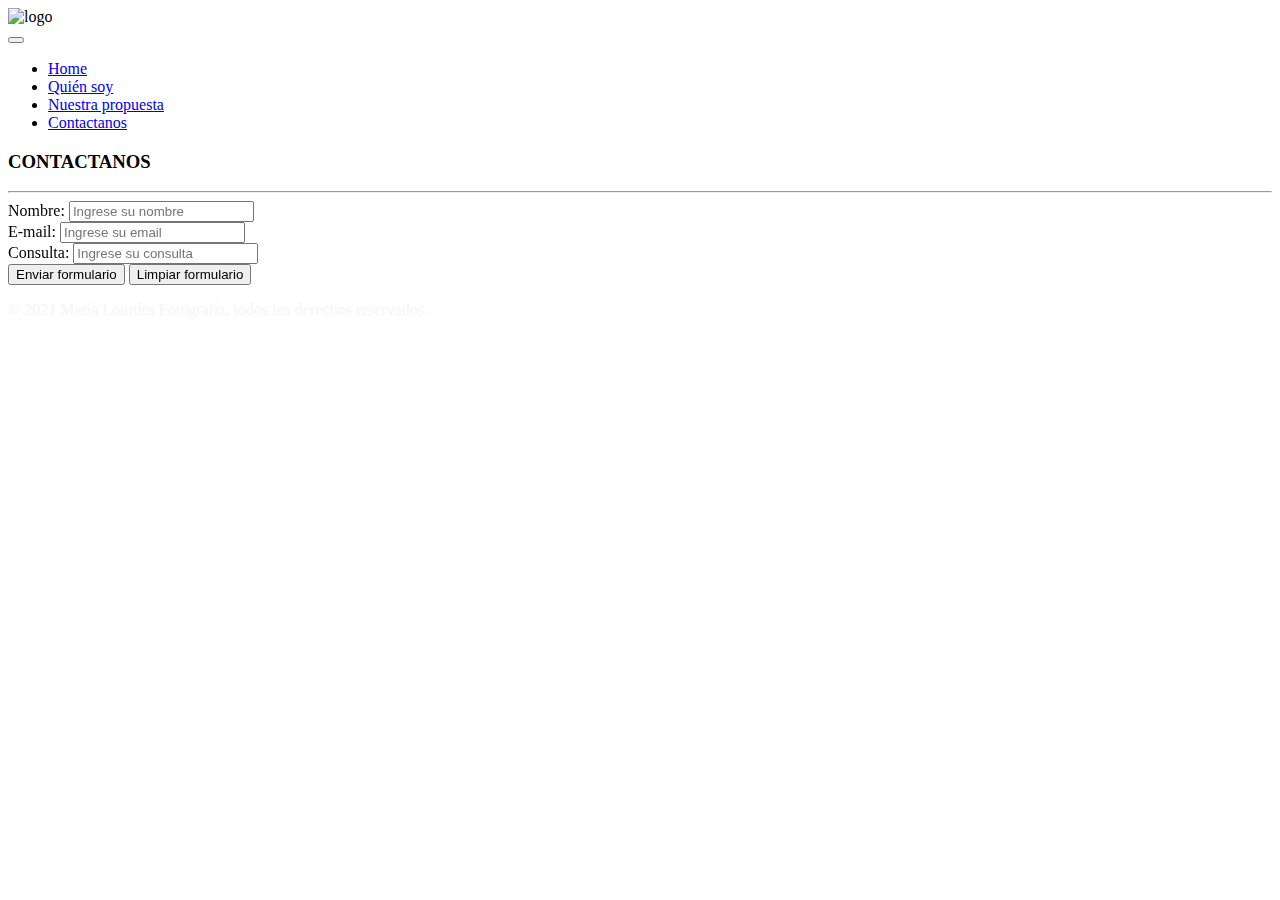
==== categorías/contacto.html @ 7d7c5fca "index y cat-subcat" ====
<!DOCTYPE html>
<html lang="en">
<head>
    <meta charset="UTF-8">
    <meta http-equiv="X-UA-Compatible" content="IE=edge">
    <meta name="viewport" content="width=device-width, initial-scale=1.0">
    <title>Contacto</title>
    <meta name="description" content="Contactanos para saber más sobre el servicio en el que se encuentra interesadx.">
    <meta name="keywords"  content="CONTACTO FOTÓGRAFA, CONTACTANOS, PREGUNTAS">
    <link href="https://cdn.jsdelivr.net/npm/bootstrap@5.1.1/dist/css/bootstrap.min.css" rel="stylesheet" integrity="sha384-F3w7mX95PdgyTmZZMECAngseQB83DfGTowi0iMjiWaeVhAn4FJkqJByhZMI3AhiU" crossorigin="anonymous">
    <link rel="stylesheet" href="../estilos/styles.css">
    <link href="https://fonts.googleapis.com/css2?family=Open+Sans:wght@300&display=swap" rel="stylesheet">
    <link href="https://fonts.googleapis.com/css2?family=Montserrat:wght@300&display=swap" rel="stylesheet">
    <link rel="stylesheet" href="https://unpkg.com/aos@next/dist/aos.css" />
</head>
<body>
    <header>
        <div class="container-fluid">
          <div class="row">
            <div class="header__logo">
              <img class="imgLogo" src="../multimedia/logo mlf.png" alt="logo">
            </div>
    
            <nav class="navbar navbar-expand-lg navbar-light bg-light">
                <button class="navbar-toggler" type="button" data-bs-toggle="collapse" data-bs-target="#navbarScroll" aria-controls="navbarScroll" aria-expanded="false" aria-label="Toggle navigation">
                    <span class="navbar-toggler-icon"></span>
                  </button>
                  <div class="collapse navbar-collapse" id="navbarScroll">
                    <ul class="navbar-nav me-auto my-2 my-lg-0 navbar-nav-scroll" style="--bs-scroll-height: 100px;">
                      <li class="nav-item">
                        <a class="nav-link" href="../index.html">Home</a>
                      </li>
                      <li class="nav-item">
                        <a class="nav-link" href="../categorías/presentacion.html">Quién soy</a>
                      </li>
                      <li class="nav-item">
                        <a class="nav-link" href="../categorías/propuesta.html">Nuestra propuesta</a>
                      </li>
                      <li class="nav-item">
                        <a class="nav-link" href="../categorías/contacto.html">Contactanos</a>
                      </li>
                    </ul>
                  </div>
                </div>
              </nav>
          </div>
        </div>
      </header>

      <main>
        <div class="contacto">
          <h3 class="contacto__titulo">CONTACTANOS</h3>
          <hr>
          <div data-aos="fade-right" class="contacto__container">
            <form class="contacto__form" action="#">
                <div class="mb-3">
                    <label for="nombre">Nombre:</label>
                    <input type="nombre" class="form-label" id="nombre"
                    placeholder="Ingrese su nombre" name="nombre">
                </div>
                <div class="mb-3">
                  <label for="email">E-mail:</label>
                  <input type="email" class="form-label" id="email"
                  placeholder="Ingrese su email" name="email">
              </div>
              <div class="mb-3">
                  <label for="consulta">Consulta:</label>
                  <input type="consulta" class="form-label" id="consulta"
                  placeholder="Ingrese su consulta" name="consulta">
              </div>

              <div class="buttons">
                <button type="submit">Enviar formulario</button>
              <button type="reset">Limpiar formulario</button>
              </div>
            </form>
        </div>
        </div>
      </main>

      <footer>
        <p style="color: whitesmoke;">© 2021 María Lourdes Fotografía, todos los derechos reservados.</p>
      </footer>
<script src="https://cdn.jsdelivr.net/npm/bootstrap@5.1.1/dist/js/bootstrap.bundle.min.js" integrity="sha384-/bQdsTh/da6pkI1MST/rWKFNjaCP5gBSY4sEBT38Q/9RBh9AH40zEOg7Hlq2THRZ" crossorigin="anonymous"></script>
<script src="https://unpkg.com/aos@2.3.1/dist/aos.js"></script>
<script>
  AOS.init();
</script>
</body>
</html>
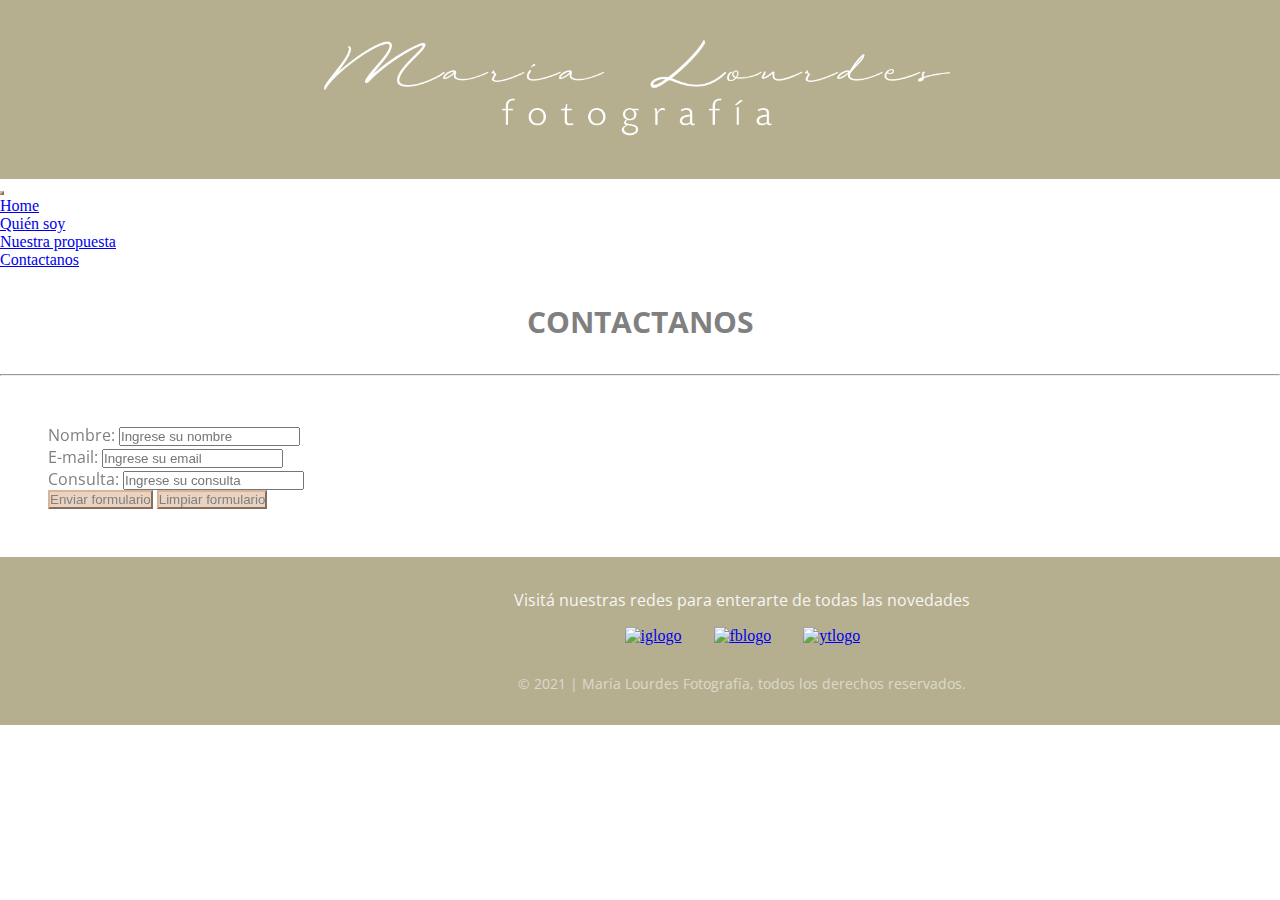
==== commit 2b8b66bd: "Update contacto.html" ====
--- a/categorías/contacto.html
+++ b/categorías/contacto.html
@@ -79,12 +79,18 @@
       </main>
 
       <footer>
-        <p style="color: whitesmoke;">© 2021 María Lourdes Fotografía, todos los derechos reservados.</p>
-      </footer>
+        <span>Visitá nuestras redes para enterarte de todas las novedades</span>
+        <div class="redes__container">
+          <a href="http://www.instagram.com/marialourdesfotografia/"><img src="./multimedia/ig logo.png" alt="iglogo" class="redes__logo"></a>
+          <a href="http://m.facebook.com/marialourdesfotografia/"><img src="./multimedia/fb logo.png" alt="fblogo" class="redes__logo"></a>
+          <a href="http://www.youtube.com/channel/UC7UapLwM4J2CZiWXvZAtOLg"><img src="./multimedia/yt logo.png" alt="ytlogo" class="redes__logo"></a>
+        </div>
+        <span class="copyright">© 2021 | María Lourdes Fotografía, todos los derechos reservados.</span>
+    </footer>
 <script src="https://cdn.jsdelivr.net/npm/bootstrap@5.1.1/dist/js/bootstrap.bundle.min.js" integrity="sha384-/bQdsTh/da6pkI1MST/rWKFNjaCP5gBSY4sEBT38Q/9RBh9AH40zEOg7Hlq2THRZ" crossorigin="anonymous"></script>
 <script src="https://unpkg.com/aos@2.3.1/dist/aos.js"></script>
 <script>
   AOS.init();
 </script>
 </body>
-</html>+</html>
--- a/estilos/styles.css
+++ b/estilos/styles.css
@@ -0,0 +1,249 @@
+* {
+  margin: 0;
+  padding: 0; }
+
+h3 {
+  margin: 2rem;
+  color: grey;
+  font-family: 'Open Sans', sans-serif; }
+
+.header__logo {
+  background-color: #b5af8f; }
+
+.imgLogo {
+  display: block;
+  margin: auto;
+  align-content: center;
+  justify-content: center;
+  width: 50%; }
+
+label {
+  color: grey;
+  font-family: 'Open Sans', sans-serif; }
+
+button {
+  background-color: #ead3c1;
+  color: grey;
+  border-color: #d9b497; }
+
+p {
+  margin-top: 3rem;
+  color: grey;
+  font-family: 'Open Sans', sans-serif; }
+
+footer {
+  width: 100%;
+  bottom: 0;
+  left: 0;
+  padding: 2rem 8%;
+  background-color: #b5af8f;
+  display: -webkit-box;
+  display: -ms-flexbox;
+  display: flex;
+  -webkit-box-pack: center;
+      -ms-flex-pack: center;
+          justify-content: center;
+  -webkit-box-align: center;
+      -ms-flex-align: center;
+          align-items: center;
+  -webkit-box-orient: vertical;
+  -webkit-box-direction: normal;
+      -ms-flex-direction: column;
+          flex-direction: column;
+}
+
+footer .redes__container {
+  display: -webkit-box;
+  display: -ms-flexbox;
+  display: flex;
+  -webkit-box-pack: center;
+      -ms-flex-pack: center;
+          justify-content: center;
+  -webkit-box-align: center;
+      -ms-flex-align: center;
+          align-items: center;
+  -ms-flex-wrap: wrap;
+      flex-wrap: wrap;
+  margin-bottom: 0.8rem;
+}
+
+footer .redes__container .redes__logo {
+  width: 30px;
+  height: 30px;
+  margin: 1rem;
+}
+
+footer span {
+  color: whitesmoke;
+  font-family: "Open Sans", sans-serif;
+  text-align: center;
+}
+
+footer .copyright {
+  font-size: 0.9rem;
+  opacity: 0.6;
+}
+
+.presentacion .presentacion__titulo {
+  text-align: center;
+  font-weight: bolder;
+  font-size: 1.875rem; }
+
+.presentacion .presentacion__foto {
+  display: block;
+  width: 60%;
+  justify-content: center;
+  align-items: center;
+  margin: 3rem; }
+
+.presentacion .presentacion__texto {
+  text-align: justify;
+  font-size: 1.25rem; }
+  @media screen and (max-width: 360px) {
+    .presentacion .presentacion__texto p {
+      font-size: 1rem;
+      margin: 2rem;
+      padding: auto; } }
+
+.propuesta .propuesta__titulo {
+  text-align: center;
+  font-weight: bolder;
+  font-size: 1.875rem; }
+
+.propuesta .propuesta__botones {
+  width: 40%;
+  margin: auto;
+  margin-bottom: 1.25rem;
+  display: block;
+  justify-content: center;
+  align-items: center; }
+
+.contacto .contacto__titulo {
+  text-align: center;
+  font-weight: bolder;
+  font-size: 1.875rem; }
+
+.contacto .contacto__form {
+  margin: 3rem; }
+
+.xv__titulo {
+  text-align: center;
+  font-weight: bolder;
+  font-size: 1.875rem; }
+
+.xv__imagenes {
+  width: 60%;
+  display: block;
+  margin: auto;
+  align-items: center;
+  justify-content: center;
+  border-radius: 20px; }
+
+.xv__txt {
+  font-family: 'Open Sans', sans-serif; }
+  .xv__txt ul li {
+    color: grey; }
+
+.eventos__titulo {
+  text-align: center;
+  font-weight: bolder;
+  font-size: 1.875rem; }
+
+.eventos__imagenes {
+  width: 60%;
+  display: block;
+  margin: auto;
+  align-items: center;
+  justify-content: center;
+  border-radius: 20px; }
+
+.eventos__txt {
+  font-family: 'Open Sans', sans-serif; }
+  .eventos__txt ul li {
+    color: grey; }
+
+.books__titulo {
+  text-align: center;
+  font-weight: bolder;
+  font-size: 1.875rem; }
+
+.books__imagenes {
+  width: 60%;
+  display: block;
+  margin: auto;
+  align-items: center;
+  justify-content: center;
+  border-radius: 20px; }
+
+.books__txt {
+  font-family: 'Open Sans', sans-serif; }
+  .books__txt ul li {
+    color: grey; }
+
+.bodas__titulo {
+  text-align: center;
+  font-weight: bolder;
+  font-size: 1.875rem; }
+
+.bodas__imagenes {
+  width: 60%;
+  display: block;
+  margin: auto;
+  align-items: center;
+  justify-content: center;
+  border-radius: 20px; }
+
+.bodas__txt {
+  font-family: 'Open Sans', sans-serif; }
+  .bodas__txt ul li {
+    color: grey; }
+
+.body {
+  background-color: #b5af8f;
+  width: 100%;
+  height: 100vh;
+  display: flex;
+  align-items: center;
+  justify-content: center; }
+  .body .container-404 {
+    background-color: whitesmoke;
+    border-radius: 5px;
+    text-align: center;
+    padding: 0.938rem;
+    max-width: 25rem;
+    margin: auto; }
+    .body .container-404 h1 {
+      font-family: 'Open Sans', sans-serif;
+      color: grey; }
+    .body .container-404 .boton {
+      font-family: 'Open Sans', sans-serif;
+      color: whitesmoke;
+      display: inline-block;
+      background: #d9b497;
+      padding: 0.938rem;
+      margin-top: 1rem;
+      border-radius: 5px; }
+
+.carousel {
+  max-width: 100%; }
+  .carousel .frase {
+    position: absolute;
+    top: 50%;
+    left: 50%;
+    transform: translate(-50%, -50%);
+    font-size: 48px;
+    text-decoration: solid;
+    font-family: 'Open Sans', sans-serif;
+    color: white;
+    text-align: center; }
+    @media screen and (max-width: 768px) {
+      .carousel .frase {
+        font-size: 190%; } }
+    @media screen and (max-width: 360px) {
+      .carousel .frase {
+        font-size: 100%; } }
+h3{
+    margin: 2rem;
+    color: grey;
+    font-family: 'Open Sans', sans-serif; 
+}
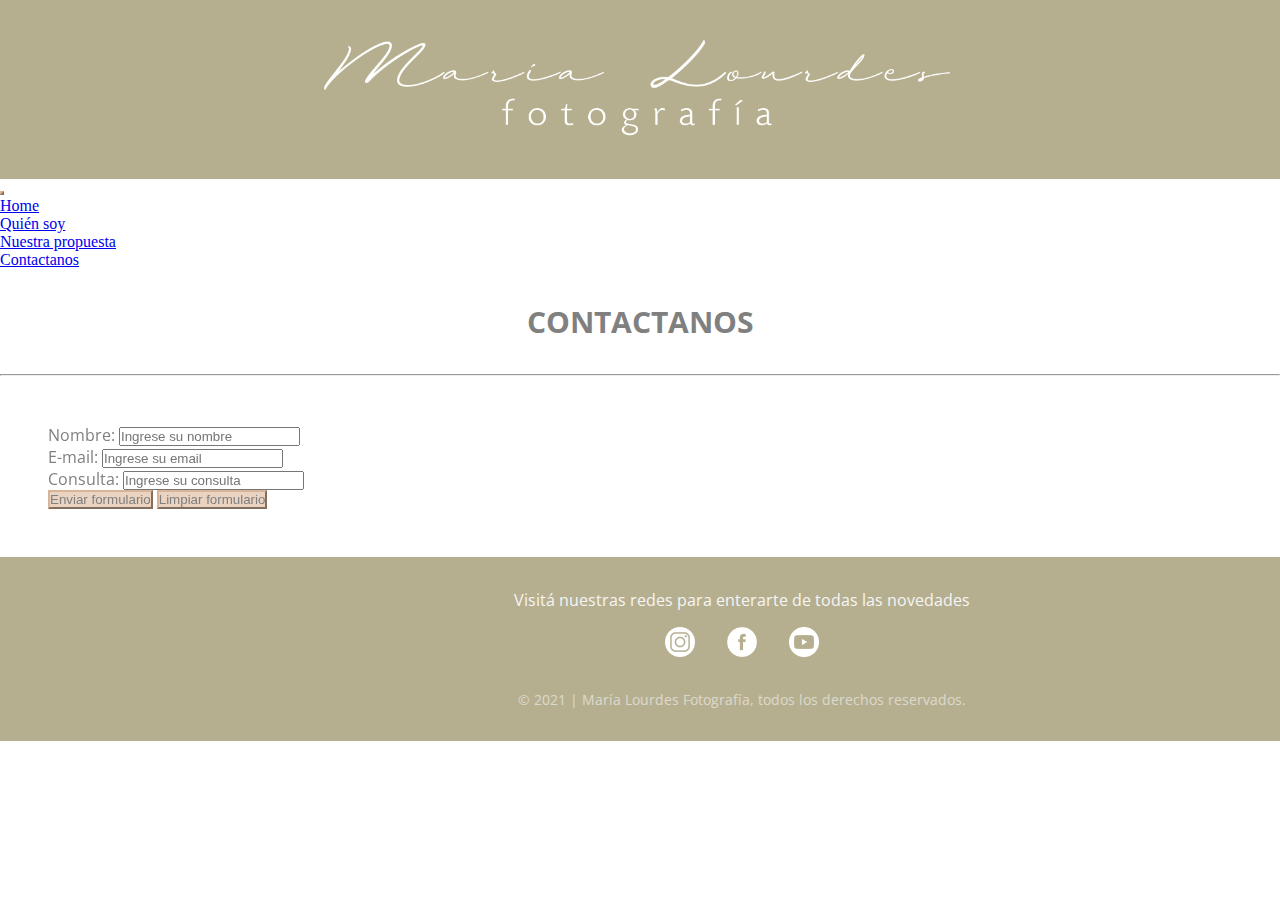
==== commit 7d772137: "Update contacto.html" ====
--- a/categorías/contacto.html
+++ b/categorías/contacto.html
@@ -81,9 +81,9 @@
       <footer>
         <span>Visitá nuestras redes para enterarte de todas las novedades</span>
         <div class="redes__container">
-          <a href="http://www.instagram.com/marialourdesfotografia/"><img src="./multimedia/ig logo.png" alt="iglogo" class="redes__logo"></a>
-          <a href="http://m.facebook.com/marialourdesfotografia/"><img src="./multimedia/fb logo.png" alt="fblogo" class="redes__logo"></a>
-          <a href="http://www.youtube.com/channel/UC7UapLwM4J2CZiWXvZAtOLg"><img src="./multimedia/yt logo.png" alt="ytlogo" class="redes__logo"></a>
+          <a href="http://www.instagram.com/marialourdesfotografia/"><img src="../multimedia/ig logo.png" alt="iglogo" class="redes__logo"></a>
+          <a href="http://m.facebook.com/marialourdesfotografia/"><img src="../multimedia/fb logo.png" alt="fblogo" class="redes__logo"></a>
+          <a href="http://www.youtube.com/channel/UC7UapLwM4J2CZiWXvZAtOLg"><img src="../multimedia/yt logo.png" alt="ytlogo" class="redes__logo"></a>
         </div>
         <span class="copyright">© 2021 | María Lourdes Fotografía, todos los derechos reservados.</span>
     </footer>
